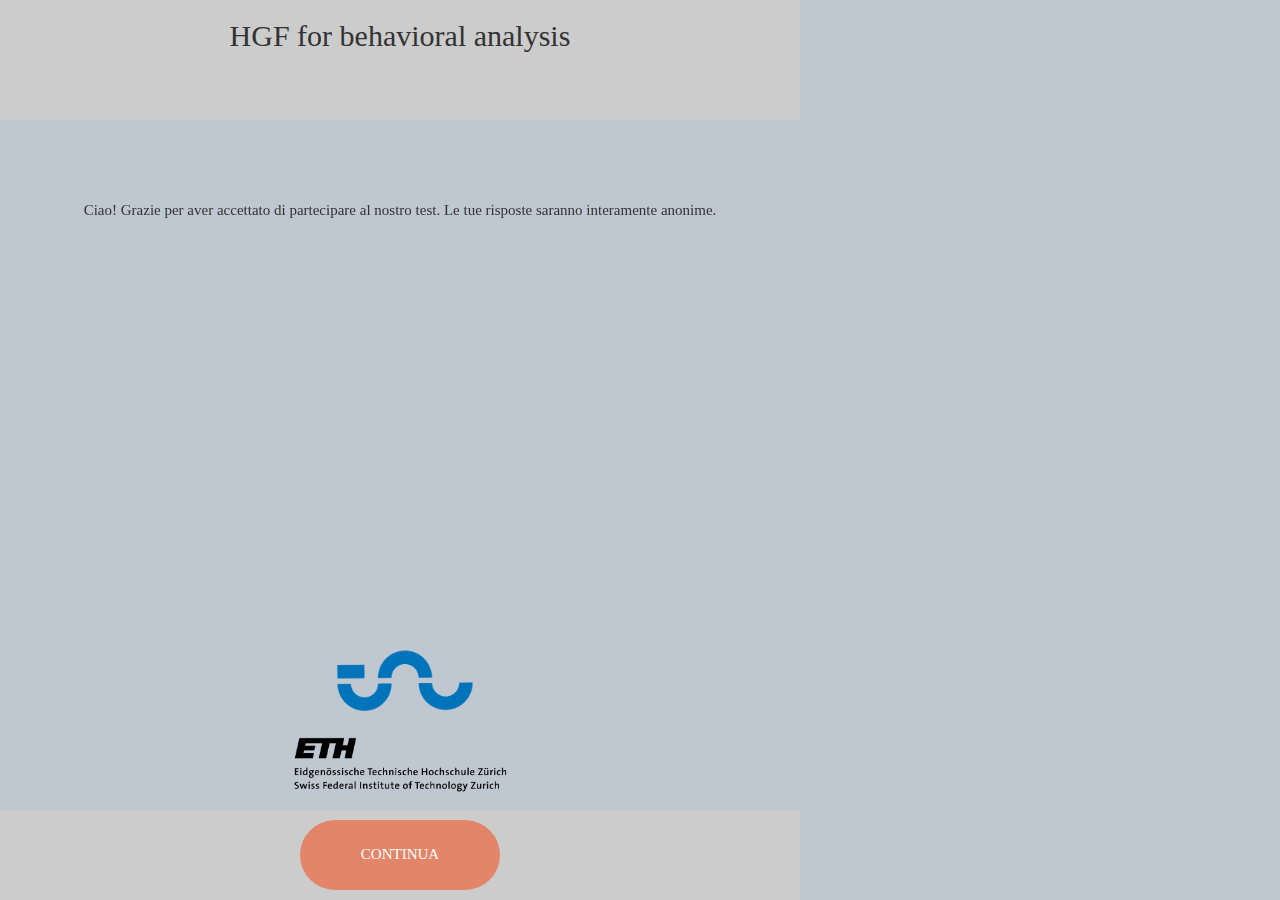
==== webapp/index.html @ c7ea5df6 "new webapp" ====
<html>
<head>
    
    
  <!-- Latest compiled and minified CSS -->
  <link rel="stylesheet" href="https://maxcdn.bootstrapcdn.com/bootstrap/3.4.1/css/bootstrap.min.css">
  <!-- jQuery library -->

  <link rel="stylesheet" type="text/css" href="style/style.css">

  
  <title>TNU Test</title>
   <meta name="viewport" content="user-scalable=no, initial-scale=1.0, maximum-scale=1.0" />
   <style>
       html, body { height:100%; width:100%;}
   </style>
  
  
</head>
<body>
    
    <div style="position: fixed; height:100%; width:100%;  max-width:800px; top:0; left:0;">
        <div style="height:calc(100% - 180px); width:100%; margin-top: 120px; z-index: 100; overflow-y: hidden;">
        <div style="display:block; width:100%; margin:0%;"><center><div style="align:auto; margin:10%; height:80%; font-size: 15px; font-weight: 10; font-family: 'Verdana';">
            
        <div>
            Ciao! Grazie per aver accettato di partecipare al nostro test. Le tue risposte saranno interamente anonime.
        </div>
        
        </div></div></div>
      
    <div style="position: absolute; top:0; left:0; width:100%; height: 120px; z-index:10; opacity:1; background:#cccccc">
    <div class="title" id="title-div" style="margin-top:15px; height:60px; font-family: 'Verdana'; font-size: 30px; font-weight: 10;">
    
    <center>HGF for behavioral analysis</center>
    
    </div>
    </div>

    
    <div style="position: absolute; bottom:0; left:0; width:100%; height: 90px; z-index:11; opacity:1; background:#cccccc">
    <div id="actions-div" class="global-actions" style="margin-top:10px; margin-left:50%">
    <div class="top-action" onclick="window.location='home2.html'" style="width:200px; margin-left:-120px; font-size: 15px; font-weight: 10; font-family: 'Verdana'; cursor: pointer;">Continua</div>
    
    </div>
    </div>
    
    
    <div style="position: absolute; bottom:80; left:0; width:100%; height: 180px; z-index:11; opacity:1;">
    <center>
    <img src="img/tnulogo.png" style="display:block; height:80px;">
    <img src="img/ethlogo.png" style="display:block; height:100px;">
    <div>
    
    

    </div>

</div>



</body>





</html>
---- webapp/style/style.css ----
/* Stacked Cards component css */
body {
  overflow-x: hidden;
  font-family: "Open Sans";
  font-size: 12px;
  background: #BFC7D0;
  padding: 10%;
}

.no-transition {
  -webkit-transition: none ! important;
  -o-transition: none ! important;
  transition: none ! important;
}

.stackedcards-overflow {
    overflow-y: hidden !important;
}

.stackedcards.init {
    opacity: 0;/* set the opacity to 0 if you want a fade-in effect to stacked cards on page load */
}

.stackedcards {
    position: relative;
}

.stackedcards * {
    -webkit-user-select: none;
            -moz-user-select: none;
             -ms-user-select: none;
         user-select: none;
}

.stackedcards--animatable {
    -webkit-transition: all 400ms ease;
            -o-transition: all 400ms ease;
            transition: all 400ms ease;
}

.stackedcards .stackedcards-container > *,
.stackedcards-overlay {
    position: absolute;
    width: 100%; /* set 100% */
    height:300px;
    height: 100%;
    max-height: 400px; 
    max-width: 400px;
    will-change: transform, opacity;
    top: 0;
    border-radius: 20px;
}

.stackedcards-overlay.left > div,
.stackedcards-overlay.right > div,
.stackedcards-overlay.top > div {
    width: 100%;
    height: 100%;
    -webkit-box-align: center;
        -ms-flex-align: center;
            align-items: center;
    display: -webkit-box;
    display: -ms-flexbox;
    display: flex;
    -webkit-box-pack: center;
        -ms-flex-pack: center;
            justify-content: center;
}

.stackedcards-overlay.left,
.stackedcards-overlay.right,
.stackedcards-overlay.top {
    -webkit-box-align: center;
        -ms-flex-align: center;
            align-items: center;
    display: -webkit-box;
    display: -ms-flexbox;
    display: flex;
    -webkit-box-pack: center;
        -ms-flex-pack: center;
            justify-content: center;
    left: 0;
    opacity: 0;
    top: 0;
    height: 100%;
    font-size: 24px; /* this style was added only for better preview */
    text-transform: uppercase; /* this style was added only for better preview */
    font-weight: 500; /* this style was added only for better preview */
    color: #fff; /* this style was added only for better preview */
}





.stackedcards-overlay.top {
    background: #E38568;
}

.stackedcards-overlay.right {
    background: #84C1FF;
}

.stackedcards-overlay.left {
    background: #FFF379;
}

.stackedcards-overlay.left:empty,
.stackedcards-overlay.right:empty,
.stackedcards-overlay.top:empty {
  display: none !important;
}

.stackedcards-overlay-hidden {
    display: none;
}

.stackedcards-origin-bottom {
    -webkit-transform-origin: bottom;
            -ms-transform-origin: bottom;
        transform-origin: bottom;
}

.stackedcards-origin-top {
    -webkit-transform-origin: top;
            -ms-transform-origin: top;
        transform-origin: top;
}

.stackedcards-bottom,
.stackedcards-top,
.stackedcards-none {
    background: #fff; /* set card background background */
    height: 100%;
}

.stackedcards .stackedcards-container > :nth-child(1) {
    position: relative;
    display: block;
}

/* global actions buttons*/
.global-actions {
    display: -webkit-inline-box;
    display: -ms-inline-flexbox;
    display: inline-flex;
    width: 100%;
    margin-top: 10px;
    padding-left: 20px;
    padding-right: 20px;
}

.top-action,
.right-action,
.left-action {
    margin: auto;
    width: 70px;
    height: 70px;
    border-radius: 35px;
    display: -webkit-box;
    display: -ms-flexbox;
    display: flex;
    -webkit-box-align: center;
        -ms-flex-align: center;
            align-items: center;
    -webkit-box-pack: center;
        -ms-flex-pack: center;
            justify-content: center;
    text-transform: uppercase;
    font-weight: 500;
    color: #fff;
}

.top-action {
    background: #E38568;
    margin: 0 10px;
}

.right-action { background: #84C1FF; }
.left-action { background: #FFF379; }

/* elements on stacked cards */
.card-item { background: #FFFFFF; }


.b1-action,
.b2-action,
.b3-action,
.b4-action {
    margin: auto;
    width: 200px;
    height: 60px;
    border-radius: 35px;
    display: -webkit-box;
    display: -ms-flexbox;
    display: flex;
    -webkit-box-align: center;
        -ms-flex-align: center;
            align-items: center;
    -webkit-box-pack: center;
        -ms-flex-pack: center;
            justify-content: center;
    text-transform: uppercase;
    font-weight: 500;
    color: #fff;
    background: #E38568;
    font-family: 'Verdana';
    font-size: 15px;
    font-weight: 10;
}
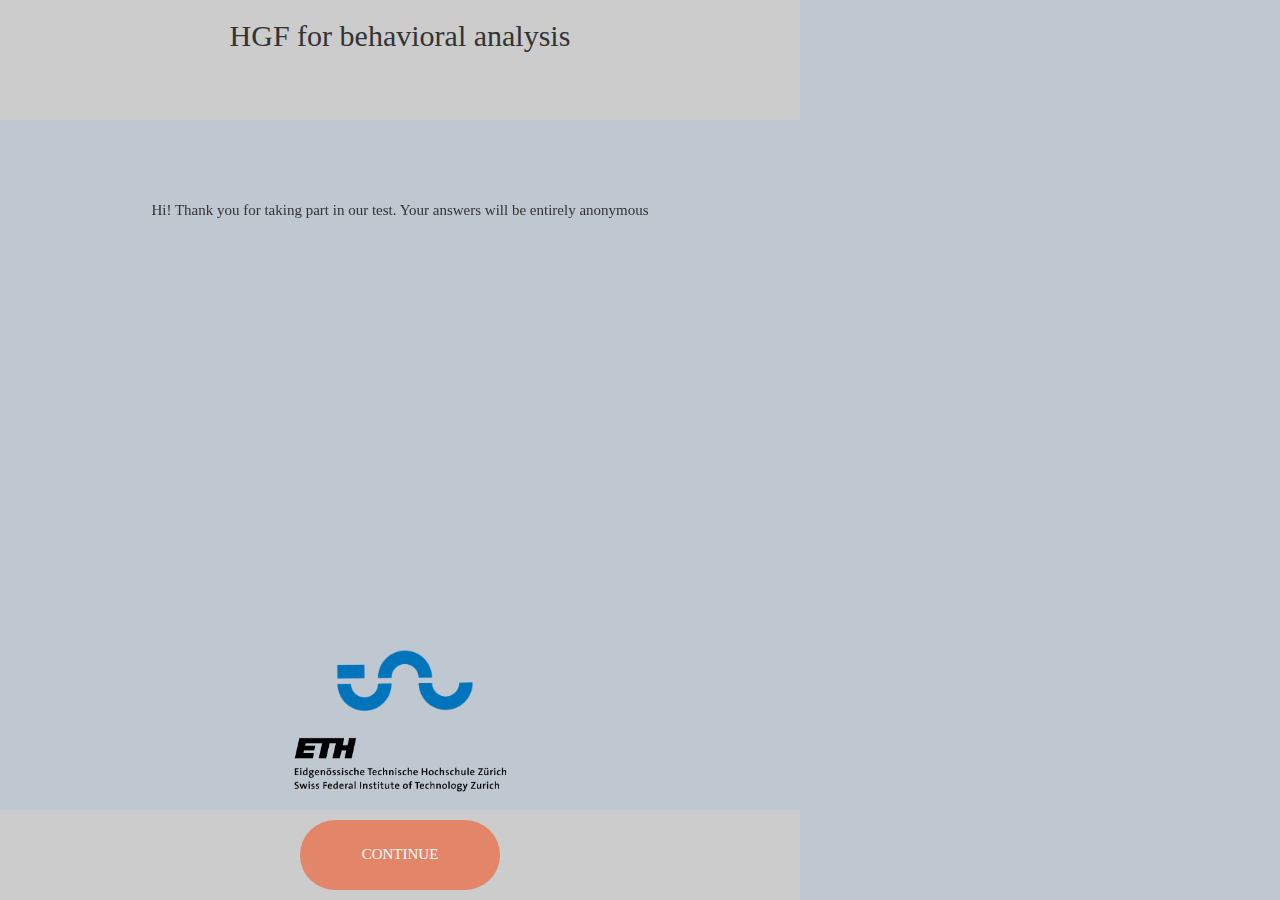
==== commit 27499809: "eng and final plots" ====
--- a/webapp/index.html
+++ b/webapp/index.html
@@ -24,7 +24,8 @@
         <div style="display:block; width:100%; margin:0%;"><center><div style="align:auto; margin:10%; height:80%; font-size: 15px; font-weight: 10; font-family: 'Verdana';">
             
         <div>
-            Ciao! Grazie per aver accettato di partecipare al nostro test. Le tue risposte saranno interamente anonime.
+            <!-- Ciao! Grazie per aver accettato di partecipare al nostro test. Le tue risposte saranno interamente anonime. -->
+            Hi! Thank you for taking part in our test. Your answers will be entirely anonymous
         </div>
         
         </div></div></div>
@@ -40,7 +41,7 @@
     
     <div style="position: absolute; bottom:0; left:0; width:100%; height: 90px; z-index:11; opacity:1; background:#cccccc">
     <div id="actions-div" class="global-actions" style="margin-top:10px; margin-left:50%">
-    <div class="top-action" onclick="window.location='home2.html'" style="width:200px; margin-left:-120px; font-size: 15px; font-weight: 10; font-family: 'Verdana'; cursor: pointer;">Continua</div>
+    <div class="top-action" onclick="window.location='home2.html'" style="width:200px; margin-left:-120px; font-size: 15px; font-weight: 10; font-family: 'Verdana'; cursor: pointer;">Continue</div>
     
     </div>
     </div>
